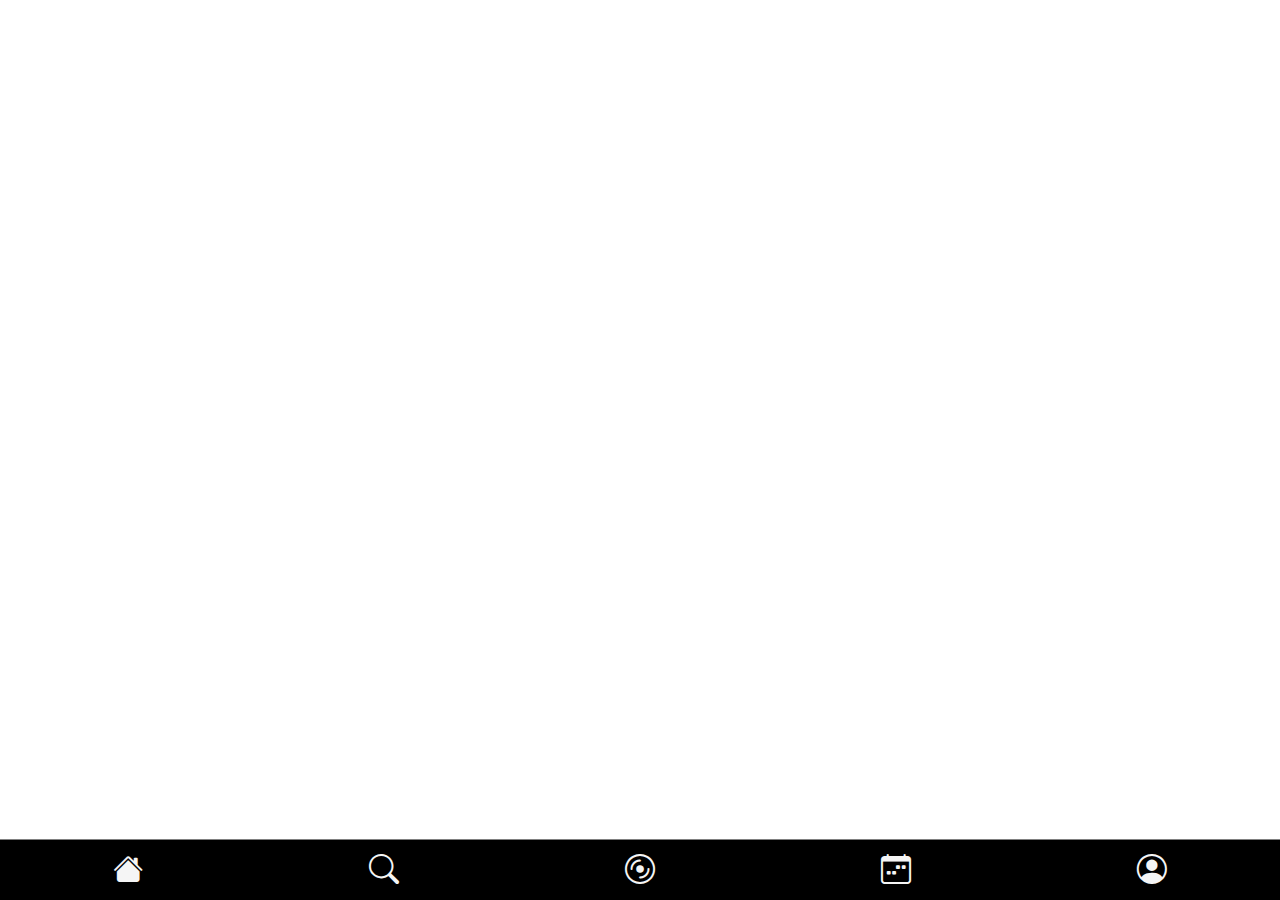
==== artists.html @ 5a66f8d2 "Add placeholder pages" ====
<!DOCTYPE html>
<html lang="en">
  <head>
    <meta charset="UTF-8" />
    <meta name="viewport" content="width=device-width, initial-scale=1.0" />
    <title>Artists</title>
    <link rel="stylesheet" href="main.css" type="text/css" />
    <link
      rel="stylesheet"
      href="https://cdn.jsdelivr.net/npm/bootstrap-icons@1.11.3/font/bootstrap-icons.min.css"
    />
    <link
      href="https://cdn.jsdelivr.net/npm/bootstrap@5.3.3/dist/css/bootstrap.min.css"
      rel="stylesheet"
      integrity="sha384-QWTKZyjpPEjISv5WaRU9OFeRpok6YctnYmDr5pNlyT2bRjXh0JMhjY6hW+ALEwIH"
      crossorigin="anonymous"
    />
    <link rel="preconnect" href="https://fonts.googleapis.com" />
    <link rel="preconnect" href="https://fonts.gstatic.com" crossorigin />
    <link
      href="https://fonts.googleapis.com/css2?family=Roboto:ital,wght@0,100;0,300;0,400;0,500;0,700;0,900;1,100;1,300;1,400;1,500;1,700;1,900&display=swap"
      rel="stylesheet"
    />
  </head>
  <body>
    <div class="full-screen" id="fullScreen">

      <div class="bottom-navbar" id="bottomNav">
        <div class="home icon" id="home">
            <a class="link-strip" href="index.html"
            ><i class="bi bi-house-fill"></i
          ></a>
        </div>
        <div class="search icon" id="search">
          <a class="link-strip" href="search.html"
            ><i class="bi bi-search"></i
          ></a>
        </div>
        <div class="artists icon" id="artists">
          <a class="link-strip" href="artists.html"
            ><i class="bi bi-disc"></i
          ></a>
        </div>
        <div class="calendar icon" id="calendar">
          <a class="link-strip" href="calendar.html"
            ><i class="bi bi-calendar-week"></i
          ></a>
        </div>
        <div class="profile icon" id="profile">
          <a class="link-strip" href="profile.html"
            ><i class="bi bi-person-circle"></i
          ></a>
        </div>
      </div>
    </div>

    <script src="script.js" type="text/javascript"></script>
    <script src="data.js" type="text/javascript"></script>
  </body>
</html>
---- main.css ----
body {
  -webkit-user-select: none !important;
     -moz-user-select: none !important;
          user-select: none !important;
}

.full-screen {
  height: 100vh;
}

.bottom-navbar {
  display: flex;
  position: fixed;
  bottom: 0px;
  height: 50px;
  align-items: center;
  justify-content: space-around;
  width: 100%;
  padding-bottom: 30px;
  padding-top: 30px;
  border-top: 1px gray solid;
  background-color: black;
}

.icon {
  font-size: 30px;
  cursor: pointer;
  color: whitesmoke;
}

.link-strip {
  text-decoration: none !important;
  color: whitesmoke !important;
}

.greeting-container {
  display: flex;
  flex-direction: column;
  margin-left: 5vw;
  margin-right: 5vw;
  align-items: center;
  justify-content: center;
}

.greeting {
  font-family: "Roboto", sans-serif;
  font-size: 20px;
  font-style: normal;
  text-align: center;
  margin-top: 30px;
}

.splash-text {
  font-family: "Roboto", sans-serif;
  font-size: 35px;
  font-weight: bold;
  font-style: normal;
  text-align: center;
  margin-top: 10px;
}

.down-arrow {
  text-align: center;
  margin-top: 20px;
}

.bounce {
  animation: bounce 1s ease infinite;
}

@keyframes bounce {
  0% {
    transform: translateY(0px);
  }
  50% {
    transform: translateY(-10px);
  }
  100% {
    transform: translateY(0px);
  }
}
.content-container {
  display: flex;
  flex-direction: column;
  gap: 30px;
  align-items: center;
  padding-bottom: 85px;
  margin-top: 20px;
  background-color: black;
}

.home-card {
  background-color: black;
  font-family: "Roboto", sans-serif;
  overflow: hidden;
  position: relative;
}

.image-container {
  overflow: hidden;
  max-height: 220px;
}

.card-image {
  width: 100%;
  height: auto;
}

.card-head {
  display: flex;
  align-items: center;
  justify-content: space-between;
}

.card-name {
  margin-left: 10px;
  color: whitesmoke;
  font-weight: bold;
  font-size: 30px;
}

.card-open-status {
  margin-right: 20px;
  color: whitesmoke;
  font-weight: bold;
}

.tag-container {
  margin-top: 10px;
  margin-left: 10px;
  display: flex;
  gap: 10px;
  flex-wrap: wrap;
}

.tag {
  padding-left: 5px;
  padding-right: 5px;
  color: whitesmoke;
  border: 1px whitesmoke solid;
  border-radius: 7px;
  cursor: pointer;
}

.event-container {
  margin-left: 40px;
  margin-top: 10px;
  margin-bottom: 30px;
}

.event-head {
  color: whitesmoke;
  font-weight: bold;
}

.event-content {
  color: whitesmoke;
}/*# sourceMappingURL=main.css.map */
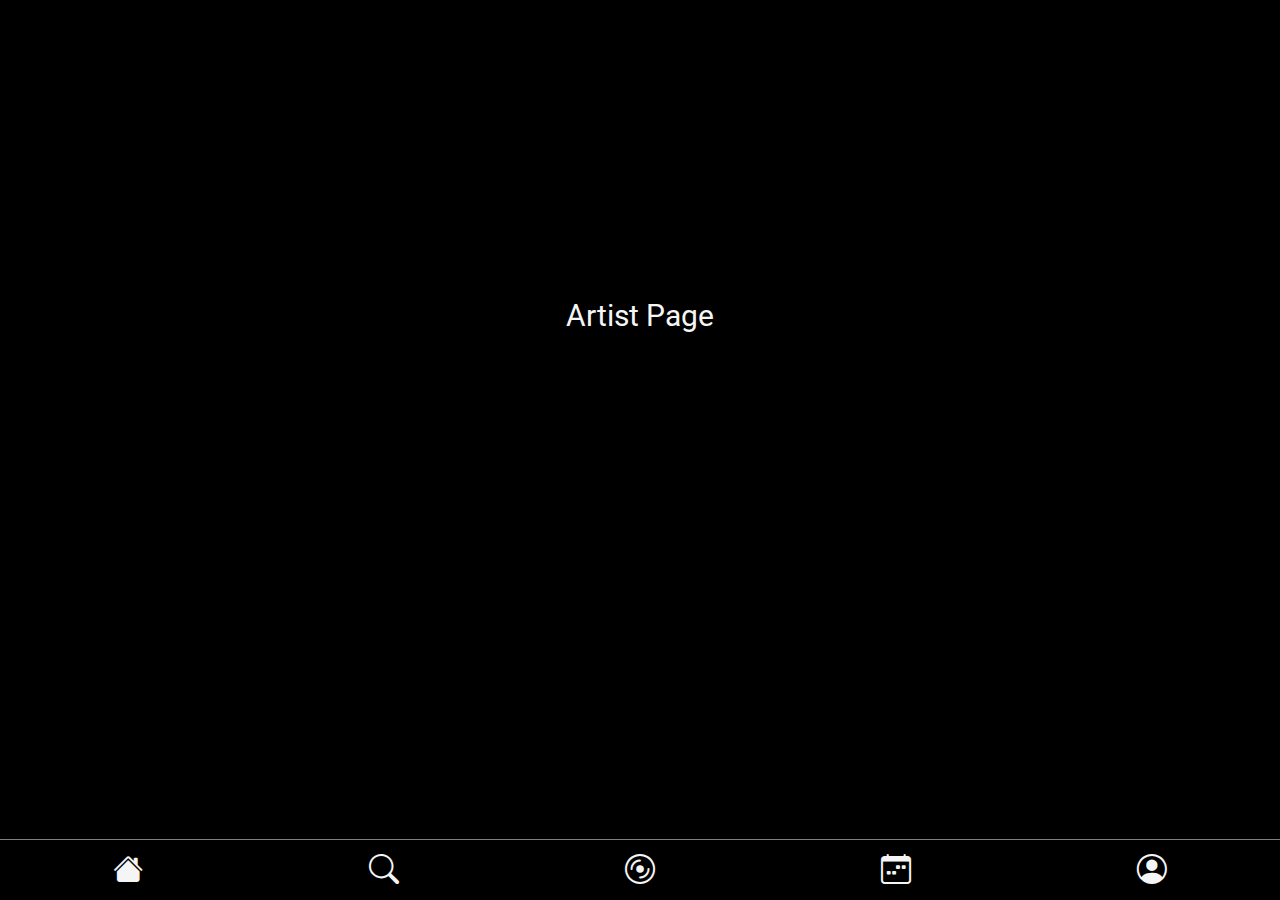
==== commit 2d7ec826: "Add page placeholders" ====
--- a/artists.html
+++ b/artists.html
@@ -24,6 +24,8 @@
   </head>
   <body>
     <div class="full-screen" id="fullScreen">
+
+      <div class="page-placeholder">Artist Page</div>
 
       <div class="bottom-navbar" id="bottomNav">
         <div class="home icon" id="home">
--- a/main.css
+++ b/main.css
@@ -2,12 +2,29 @@
   -webkit-user-select: none !important;
      -moz-user-select: none !important;
           user-select: none !important;
+  background-color: black !important;
 }
 
 .full-screen {
   height: 100vh;
 }
 
+.hidden {
+  display: none !important;
+}
+
+.fade-in {
+  animation: fadeIn 0.7s ease forwards;
+}
+
+@keyframes fadeIn {
+  0% {
+    opacity: 0;
+  }
+  100% {
+    opacity: 1;
+  }
+}
 .bottom-navbar {
   display: flex;
   position: fixed;
@@ -33,13 +50,25 @@
   color: whitesmoke !important;
 }
 
+.page-placeholder {
+  font-family: "Roboto", sans-serif;
+  display: flex;
+  justify-content: center;
+  align-items: center;
+  height: 70vh;
+  color: whitesmoke;
+  font-size: 30px;
+}
+
 .greeting-container {
   display: flex;
   flex-direction: column;
-  margin-left: 5vw;
-  margin-right: 5vw;
-  align-items: center;
-  justify-content: center;
+  padding-left: 5vw;
+  padding-right: 5vw;
+  align-items: center;
+  justify-content: center;
+  background-color: whitesmoke;
+  padding-bottom: 20px;
 }
 
 .greeting {
@@ -84,8 +113,6 @@
   flex-direction: column;
   gap: 30px;
   align-items: center;
-  padding-bottom: 85px;
-  margin-top: 20px;
   background-color: black;
 }
 
@@ -107,6 +134,7 @@
 }
 
 .card-head {
+  margin-top: 15px;
   display: flex;
   align-items: center;
   justify-content: space-between;
@@ -155,4 +183,223 @@
 
 .event-content {
   color: whitesmoke;
+}
+
+.loader {
+  height: 90vh;
+  display: flex;
+  justify-content: center;
+  align-items: center;
+}
+
+.load-circle {
+  background-color: whitesmoke;
+  width: 50px;
+  height: 50px;
+  border-radius: 50%;
+  animation: loadBounce 1s ease infinite;
+}
+
+@keyframes loadBounce {
+  0% {
+    transform: scale(1);
+  }
+  50% {
+    transform: scale(0.5);
+  }
+  100% {
+    transform: scale(1);
+  }
+}
+.profile-content {
+  background-color: black;
+  height: 100%;
+  font-family: "Roboto", sans-serif;
+}
+
+.card-address {
+  margin-left: 10px;
+  color: whitesmoke;
+  font-size: 15px;
+  font-weight: bold;
+}
+
+.current-event {
+  margin-left: 20px;
+  color: whitesmoke;
+  font-weight: bold;
+}
+
+.upcoming-event-container {
+  display: flex;
+  flex-direction: column;
+  justify-content: space-between;
+  margin-left: 20px;
+  margin-right: 20px;
+  margin-top: 10px;
+  margin-bottom: 10px;
+  color: whitesmoke;
+  opacity: 0.7;
+  max-height: -moz-fit-content;
+  max-height: fit-content;
+}
+
+.upcoming-event {
+  display: flex;
+  gap: 20px;
+  margin-left: 20px;
+  color: whitesmoke;
+  opacity: 0.7;
+}
+
+.bi-calendar-plus {
+  font-size: 20px;
+  color: whitesmoke !important;
+  opacity: 1;
+  cursor: pointer;
+}
+
+.event-container {
+  margin-left: 40px;
+  margin-top: 20px;
+  margin-bottom: 30px;
+}
+
+.profile-event-head {
+  color: whitesmoke;
+  font-weight: bold;
+  margin-bottom: 10px;
+  margin-top: 10px;
+}
+
+.back-button {
+  position: absolute;
+  display: flex;
+  justify-content: center;
+  align-items: center;
+  top: 20px;
+  left: 20px;
+  background-color: whitesmoke !important;
+  font-size: 30px;
+  cursor: pointer;
+  z-index: 9999;
+  height: 55px;
+  width: 55px;
+  border-radius: 50%;
+}
+
+.icon-container {
+  margin-top: 10px;
+  margin-left: -50px;
+  font-size: 30px;
+  color: whitesmoke;
+  opacity: 0.7;
+  display: flex;
+  text-align: center;
+  justify-content: center;
+  align-items: center;
+}
+
+.back-arrow {
+  font-size: 30px;
+  color: black !important;
+}
+
+.rotate-up {
+  transform: rotate(-180deg);
+}
+
+.upcoming-event-container {
+  max-height: 0;
+  overflow: hidden;
+  transition: max-height 0.3s ease-out;
+}
+
+.end-scroll-container {
+  display: flex;
+  justify-content: center;
+  align-items: center;
+  height: 200px;
+  background-color: black;
+}
+
+.end-circle {
+  margin-top: 20px;
+  margin-bottom: 50px;
+  height: 20px;
+  width: 20px;
+  background-color: whitesmoke !important;
+  border-radius: 50%;
+  animation: loadBounce 1s ease infinite;
+}
+
+.calendar-container {
+  background-color: black;
+  display: flex;
+  flex-direction: column;
+  gap: 10px;
+  padding-top: 20px;
+}
+
+.calendar-event-block {
+  display: flex;
+  align-items: center;
+}
+
+.calendar-event {
+  color: whitesmoke;
+  font-family: "Roboto", sans-serif;
+  display: flex;
+  flex-direction: column;
+  gap: 5px;
+  padding-right: 10px;
+}
+
+.calendar-event-circle-container {
+  display: flex;
+  align-items: center;
+  justify-content: center;
+  width: 80px;
+}
+
+.calendar-event-circle {
+  height: 40px;
+  width: 40px;
+  border-radius: 50%;
+  background-color: whitesmoke;
+  display: flex;
+  justify-content: center;
+  align-items: center;
+  font-size: 23px;
+}
+
+.calendar-event-line {
+  color: whitesmoke;
+  padding-left: 37px;
+  font-weight: bold;
+  font-size: 20px;
+}
+
+.calendar-event-date-container {
+  display: flex;
+  gap: 10px;
+}
+
+.calendar-event-venue-container {
+  font-weight: bold;
+  display: flex;
+  gap: 10px;
+}
+
+.calendar-event-date {
+  font-weight: bold;
+}
+
+.calendar-event-name {
+  font-weight: bold;
+  font-size: 30px;
+}
+
+.calendar-event-time {
+  font-style: italic;
 }/*# sourceMappingURL=main.css.map */